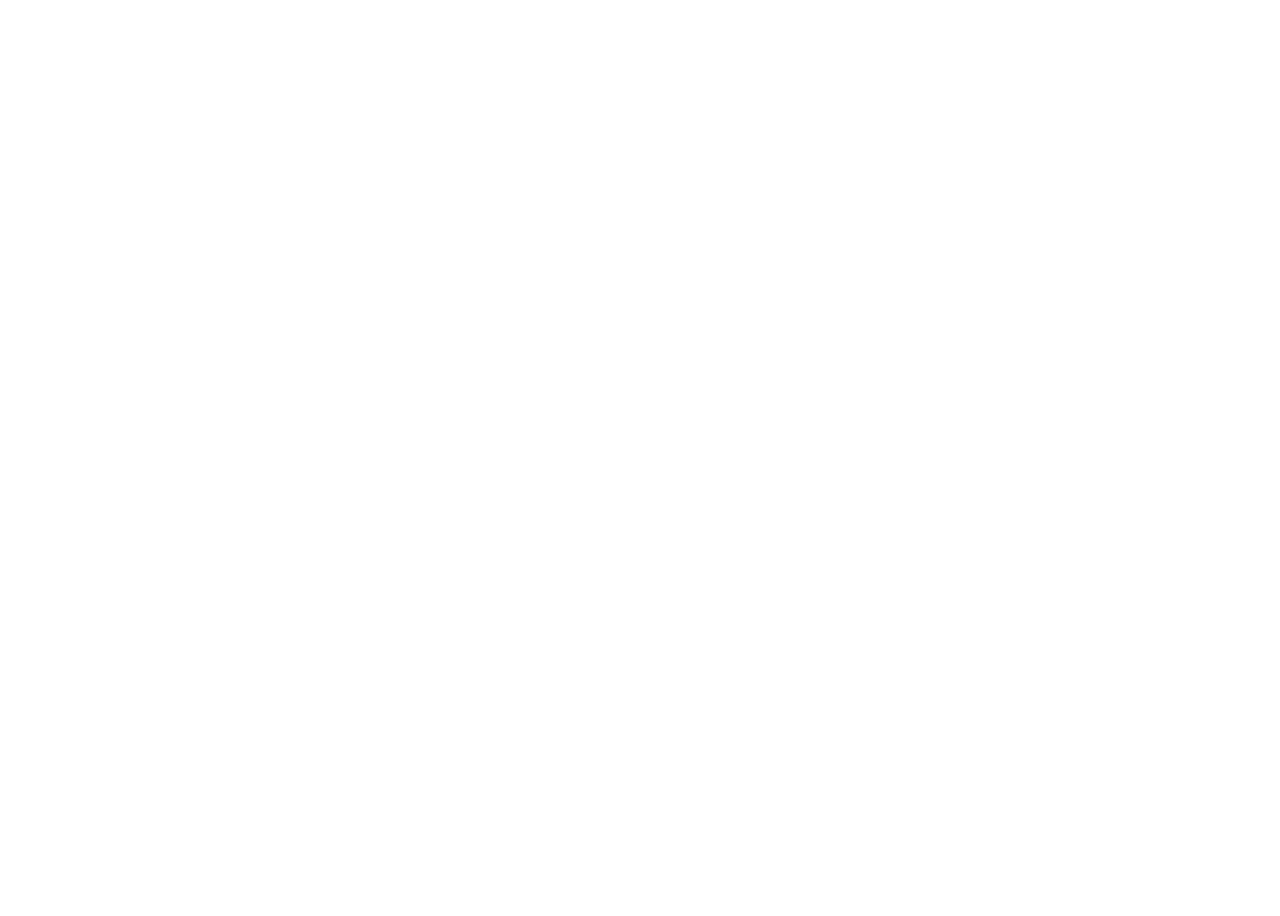
==== news.html @ 5cd4fe22 "1st upload" ====
<!DOCTYPE html>
<html lang="en">

<head>
    <meta charset="UTF-8">
    <meta http-equiv="X-UA-Compatible" content="IE=edge">
    <meta name="viewport" content="width=device-width, initial-scale=1.0">
    <script src="https://code.responsivevoice.org/responsivevoice.js?key=fpQ73V8o"></script>
    <title>Document</title>
    <script src="extra.js"></script>
    <link rel="stylesheet" href="styles.css">
    <link rel="stylesheet" href="https://use.fontawesome.com/releases/v5.12.1/css/all.css" crossorigin="anonymous">
</head>

<body>

    </script>
</body>

</html>
---- styles.css ----
body {
  font-family: -apple-system, BlinkMacSystemFont, "Segoe UI", Roboto, Oxygen,
    Ubuntu, Cantarell, "Open Sans", "Helvetica Neue", sans-serif;
  width: 100vw;
  height: 100vh;

  overflow: hidden;
  overflow-y: hidden;
  overflow-y: hidden;
}
p.title {
  font-size: 4vh;
  margin: 0 0;
}
.img {
  height: 30vh;
  width: 100vw;
}
p.content {
  margin: 5px 0 28px 0;
  font-size: 2.6vh;
}
@import "{{ site.theme }}";

header {
  display: none;
}
.btn,
btn1 {
  margin-top: 0px;
  margin-bottom: 127px;
  height: 67px;
  width: 67px;
  border-radius: 110%;
  border: none;
  background-color: dodgerblue;
}

.fa,
.fas {
  font-weight: 900;
  font-size: 40px;
  color: black;
}
a.next {
  float: right;
  margin-top: 0px;
  margin-bottom: 127px;
  margin-left: 20px;
  height: 67px;
  width: 67px;
  border-radius: 110%;
  border: none;
  background-color: dodgerblue;
}

span {
  margin-top: 12px;
  margin-left: 13px;
}
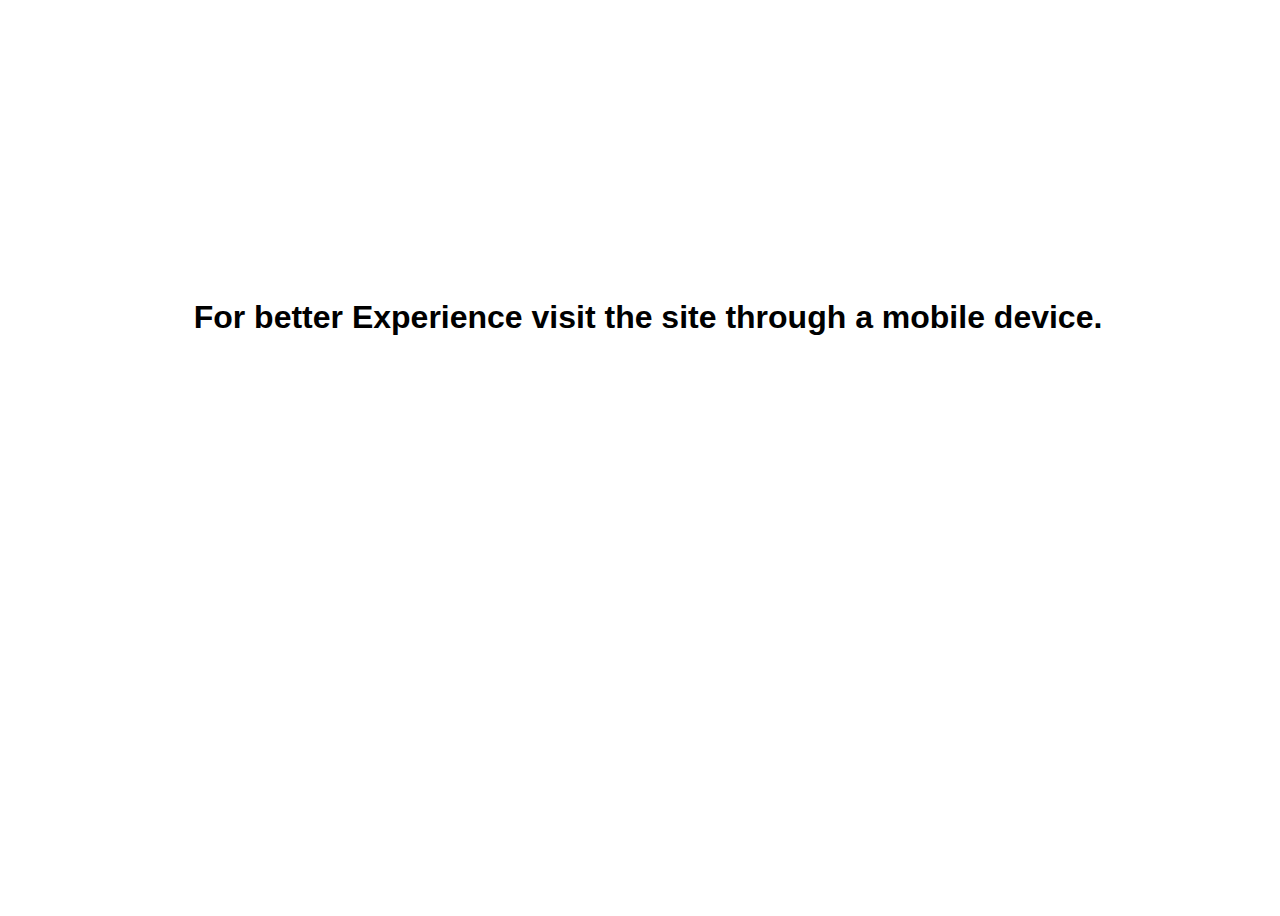
==== commit 067c87eb: "commit via vs code" ====
--- a/news.html
+++ b/news.html
@@ -1,20 +1,23 @@
-<!DOCTYPE html>
-<html lang="en">
-
-<head>
-    <meta charset="UTF-8">
-    <meta http-equiv="X-UA-Compatible" content="IE=edge">
-    <meta name="viewport" content="width=device-width, initial-scale=1.0">
-    <script src="https://code.responsivevoice.org/responsivevoice.js?key=fpQ73V8o"></script>
-    <title>Document</title>
-    <script src="extra.js"></script>
-    <link rel="stylesheet" href="styles.css">
-    <link rel="stylesheet" href="https://use.fontawesome.com/releases/v5.12.1/css/all.css" crossorigin="anonymous">
-</head>
-
-<body>
-
-    </script>
-</body>
-
+<!DOCTYPE html>
+<html lang="en">
+
+<head>
+    <meta charset="UTF-8">
+    <meta http-equiv="X-UA-Compatible" content="IE=edge">
+    <meta name="viewport" content="width=device-width, initial-scale=1.0">
+    <script src="https://code.responsivevoice.org/responsivevoice.js?key=fpQ73V8o"></script>
+    <title>Document</title>
+    <script src="extra.js"></script>
+    <link rel="stylesheet" href="styles.css">
+    <link rel="stylesheet" href="https://use.fontawesome.com/releases/v5.12.1/css/all.css" crossorigin="anonymous">
+</head>
+
+<body>
+
+    <div id="dis">
+        <h1>For better Experience visit the site through a mobile device.</h1>
+    </div>
+
+</body>
+
 </html>--- a/styles.css
+++ b/styles.css
@@ -1,60 +1,133 @@
-body {
-  font-family: -apple-system, BlinkMacSystemFont, "Segoe UI", Roboto, Oxygen,
-    Ubuntu, Cantarell, "Open Sans", "Helvetica Neue", sans-serif;
-  width: 100vw;
-  height: 100vh;
-
-  overflow: hidden;
-  overflow-y: hidden;
-  overflow-y: hidden;
-}
-p.title {
-  font-size: 4vh;
-  margin: 0 0;
-}
-.img {
-  height: 30vh;
-  width: 100vw;
-}
-p.content {
-  margin: 5px 0 28px 0;
-  font-size: 2.6vh;
-}
-@import "{{ site.theme }}";
-
-header {
-  display: none;
-}
-.btn,
-btn1 {
-  margin-top: 0px;
-  margin-bottom: 127px;
-  height: 67px;
-  width: 67px;
-  border-radius: 110%;
-  border: none;
-  background-color: dodgerblue;
-}
-
-.fa,
-.fas {
-  font-weight: 900;
-  font-size: 40px;
-  color: black;
-}
-a.next {
-  float: right;
-  margin-top: 0px;
-  margin-bottom: 127px;
-  margin-left: 20px;
-  height: 67px;
-  width: 67px;
-  border-radius: 110%;
-  border: none;
-  background-color: dodgerblue;
-}
-
-span {
-  margin-top: 12px;
-  margin-left: 13px;
-}
+body {
+  font-family: -apple-system, BlinkMacSystemFont, "Segoe UI", Roboto, Oxygen,
+    Ubuntu, Cantarell, "Open Sans", "Helvetica Neue", sans-serif;
+  width: 100vw;
+  height: 100vh;
+
+  overflow: hidden;
+  overflow-y: hidden;
+  overflow-y: hidden;
+}
+p.title {
+  font-size: 4vh;
+  margin: 0 0;
+}
+.img {
+  height: 30vh;
+  width: 100vw;
+}
+p.content {
+  margin: 5px 0 28px 0;
+  font-size: 2.6vh;
+}
+
+.btn,
+btn1 {
+  margin-top: 0px;
+  margin-bottom: 127px;
+  height: 67px;
+  width: 67px;
+  border-radius: 110%;
+  border: none;
+  background-color: dodgerblue;
+}
+
+.fa,
+.fas {
+  font-weight: 900;
+  font-size: 40px;
+  color: black;
+}
+a.next {
+  float: right;
+  margin-top: 0px;
+  margin-bottom: 127px;
+  margin-left: 20px;
+  height: 67px;
+  width: 67px;
+  border-radius: 110%;
+  border: none;
+  background-color: dodgerblue;
+}
+
+span {
+  margin-top: 12px;
+  margin-left: 13px;
+}
+
+#dis {
+  display: none;
+}
+
+@media screen and (min-width: 600px) {
+  body {
+    font-family: -apple-system, BlinkMacSystemFont, "Segoe UI", Roboto, Oxygen,
+      Ubuntu, Cantarell, "Open Sans", "Helvetica Neue", sans-serif;
+    width: 100vw;
+    height: 100vh;
+
+    overflow: hidden;
+    overflow-y: hidden;
+    overflow-y: hidden;
+  }
+  p.title {
+    display: none;
+    font-size: 4vh;
+    margin: 0 0;
+  }
+  .img {
+    display: none;
+    height: 30vh;
+    width: 100vw;
+  }
+  p.content {
+    display: none;
+    margin: 5px 0 28px 0;
+    font-size: 2.6vh;
+  }
+
+  .btn,
+  btn1 {
+    display: none;
+    margin-top: 0px;
+    margin-bottom: 127px;
+    height: 67px;
+    width: 67px;
+    border-radius: 110%;
+    border: none;
+    background-color: dodgerblue;
+  }
+
+  .fa,
+  .fas {
+    display: none;
+    font-weight: 900;
+    font-size: 40px;
+    color: black;
+  }
+  a.next {
+    display: none;
+    float: right;
+    margin-top: 0px;
+    margin-bottom: 127px;
+    margin-left: 20px;
+    height: 67px;
+    width: 67px;
+    border-radius: 110%;
+    border: none;
+    background-color: dodgerblue;
+  }
+
+  span {
+    display: none;
+    margin-top: 12px;
+    margin-left: 13px;
+  }
+
+  #dis {
+    padding-top: 270px;
+    display: flex;
+    align-items: center;
+    justify-content: center;
+  }
+}
